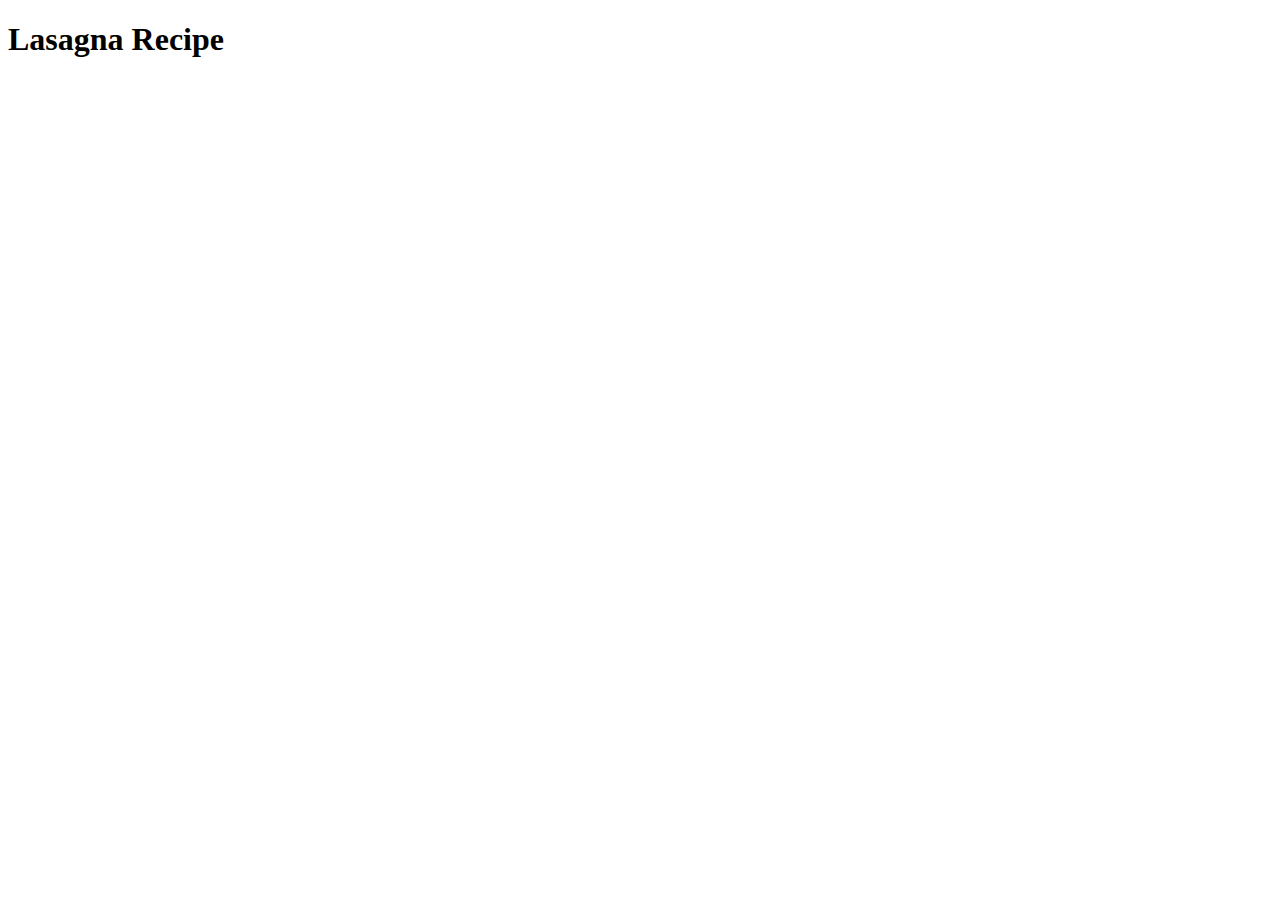
==== recipes/lasagna.html @ dd2dd085 "recipe page added" ====
<!DOCTYPE html>
<html lang="en">
<head>
    <meta charset="UTF-8">
    <meta http-equiv="X-UA-Compatible" content="IE=edge">
    <meta name="viewport" content="width=device-width, initial-scale=1.0">
    <title>Lasagna</title>
</head>
<body>
    <h1>Lasagna Recipe</h1>
</body>
</html>
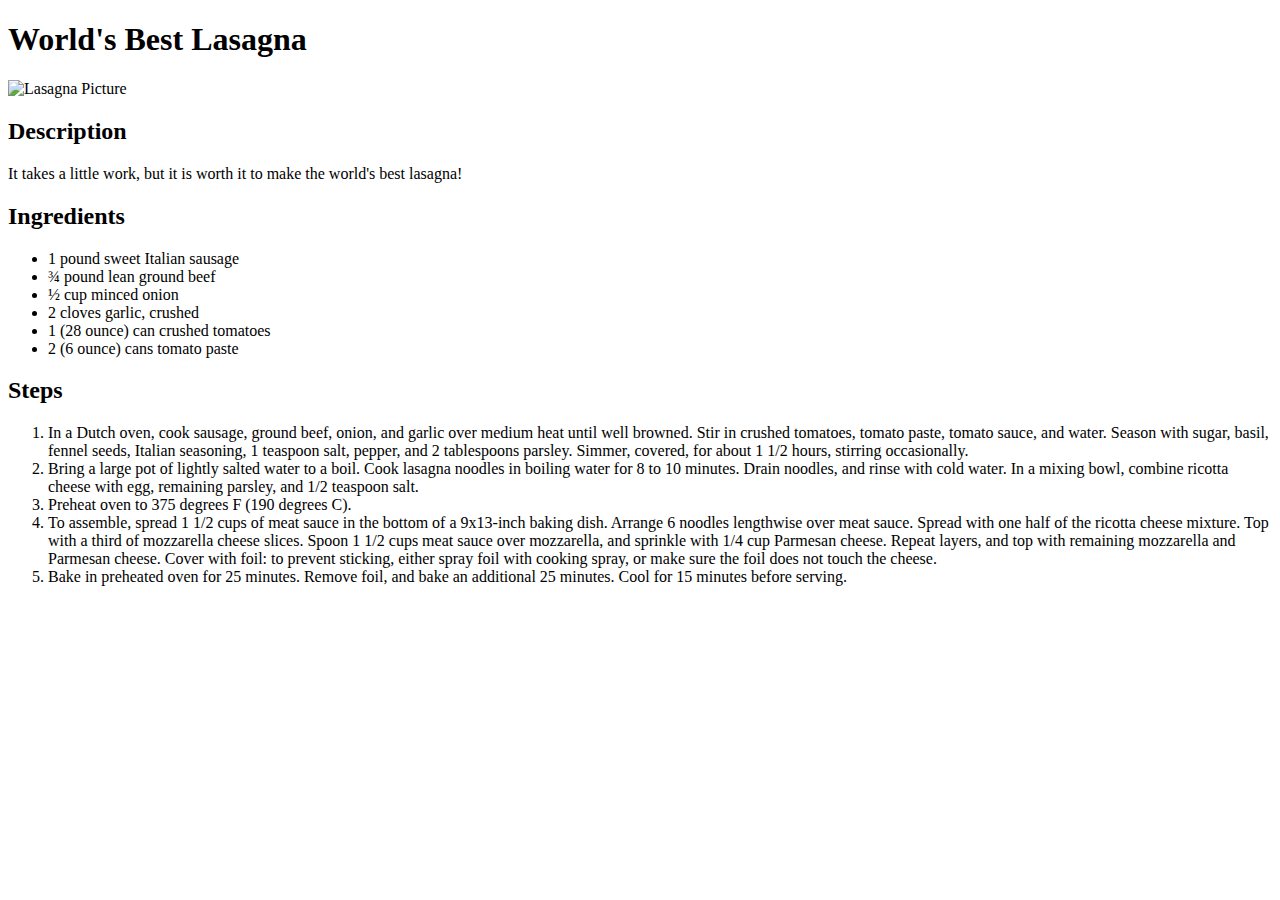
==== commit b8336827: "added information to 1st recipe" ====
--- a/recipes/lasagna.html
+++ b/recipes/lasagna.html
@@ -7,6 +7,26 @@
     <title>Lasagna</title>
 </head>
 <body>
-    <h1>Lasagna Recipe</h1>
+    <h1>World's Best Lasagna</h1>
+    <img src="https://imagesvc.meredithcorp.io/v3/mm/image?url=https%3A%2F%2Fstatic.onecms.io%2Fwp-content%2Fuploads%2Fsites%2F43%2F2020%2F07%2F11%2Fworlds-best-lasagna.jpeg" alt="Lasagna Picture">
+    <h2>Description</h2>
+    <p>It takes a little work, but it is worth it to make the world's best lasagna!</p>
+    <h2>Ingredients</h2>
+    <ul>
+        <li>1 pound sweet Italian sausage</li>
+        <li>¾ pound lean ground beef</li>
+        <li>½ cup minced onion</li>
+        <li>2 cloves garlic, crushed</li>
+        <li>1 (28 ounce) can crushed tomatoes</li>
+        <li>2 (6 ounce) cans tomato paste</li>
+    </ul>
+    <h2>Steps</h2>
+    <ol>
+        <li>In a Dutch oven, cook sausage, ground beef, onion, and garlic over medium heat until well browned. Stir in crushed tomatoes, tomato paste, tomato sauce, and water. Season with sugar, basil, fennel seeds, Italian seasoning, 1 teaspoon salt, pepper, and 2 tablespoons parsley. Simmer, covered, for about 1 1/2 hours, stirring occasionally.</li>
+        <li>Bring a large pot of lightly salted water to a boil. Cook lasagna noodles in boiling water for 8 to 10 minutes. Drain noodles, and rinse with cold water. In a mixing bowl, combine ricotta cheese with egg, remaining parsley, and 1/2 teaspoon salt.</li>
+        <li>Preheat oven to 375 degrees F (190 degrees C).</li>
+        <li>To assemble, spread 1 1/2 cups of meat sauce in the bottom of a 9x13-inch baking dish. Arrange 6 noodles lengthwise over meat sauce. Spread with one half of the ricotta cheese mixture. Top with a third of mozzarella cheese slices. Spoon 1 1/2 cups meat sauce over mozzarella, and sprinkle with 1/4 cup Parmesan cheese. Repeat layers, and top with remaining mozzarella and Parmesan cheese. Cover with foil: to prevent sticking, either spray foil with cooking spray, or make sure the foil does not touch the cheese.</li>
+        <li>Bake in preheated oven for 25 minutes. Remove foil, and bake an additional 25 minutes. Cool for 15 minutes before serving.</li>
+    </ol>
 </body>
 </html>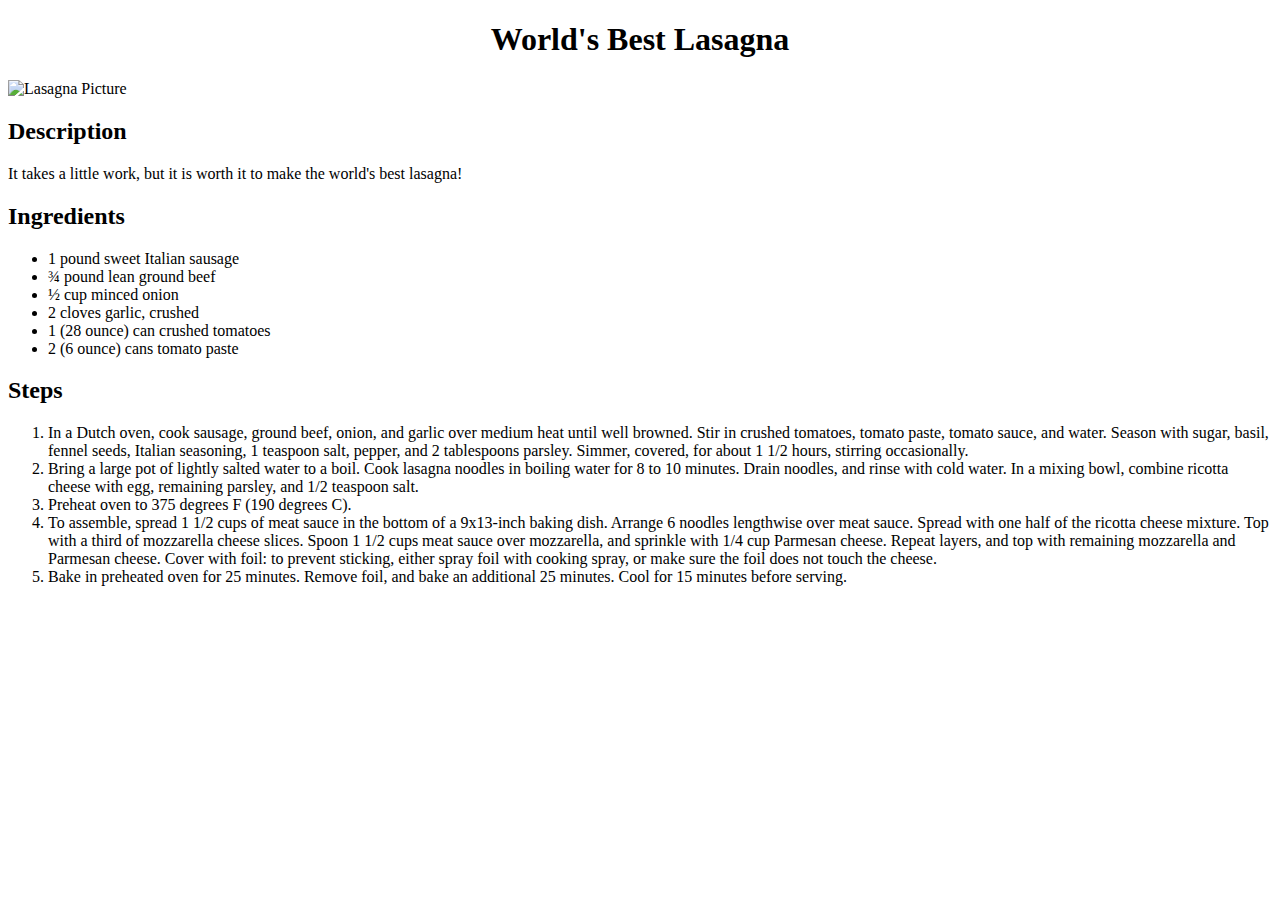
==== commit 98eb0df6: "Added Basic CSS Style" ====
--- a/recipes/lasagna.html
+++ b/recipes/lasagna.html
@@ -5,6 +5,7 @@
     <meta http-equiv="X-UA-Compatible" content="IE=edge">
     <meta name="viewport" content="width=device-width, initial-scale=1.0">
     <title>Lasagna</title>
+    <link rel="stylesheet" href="../style.css">
 </head>
 <body>
     <h1>World's Best Lasagna</h1>
--- a/style.css
+++ b/style.css
@@ -0,0 +1,23 @@
+.header{
+    color: black;
+    background-color: white;
+    text-align: center;
+    font-family: "Times New Roman", Times, serif;
+}
+
+.recepe-links{
+    text-align: center;
+    font-family: "Times New Roman", Times, serif;
+}
+
+img {
+    width: 100%;
+    height: auto;
+  }
+
+  h1{
+    color: black;
+    background-color: white;
+    text-align: center;
+    font-family: "Times New Roman", Times, serif;
+  }
